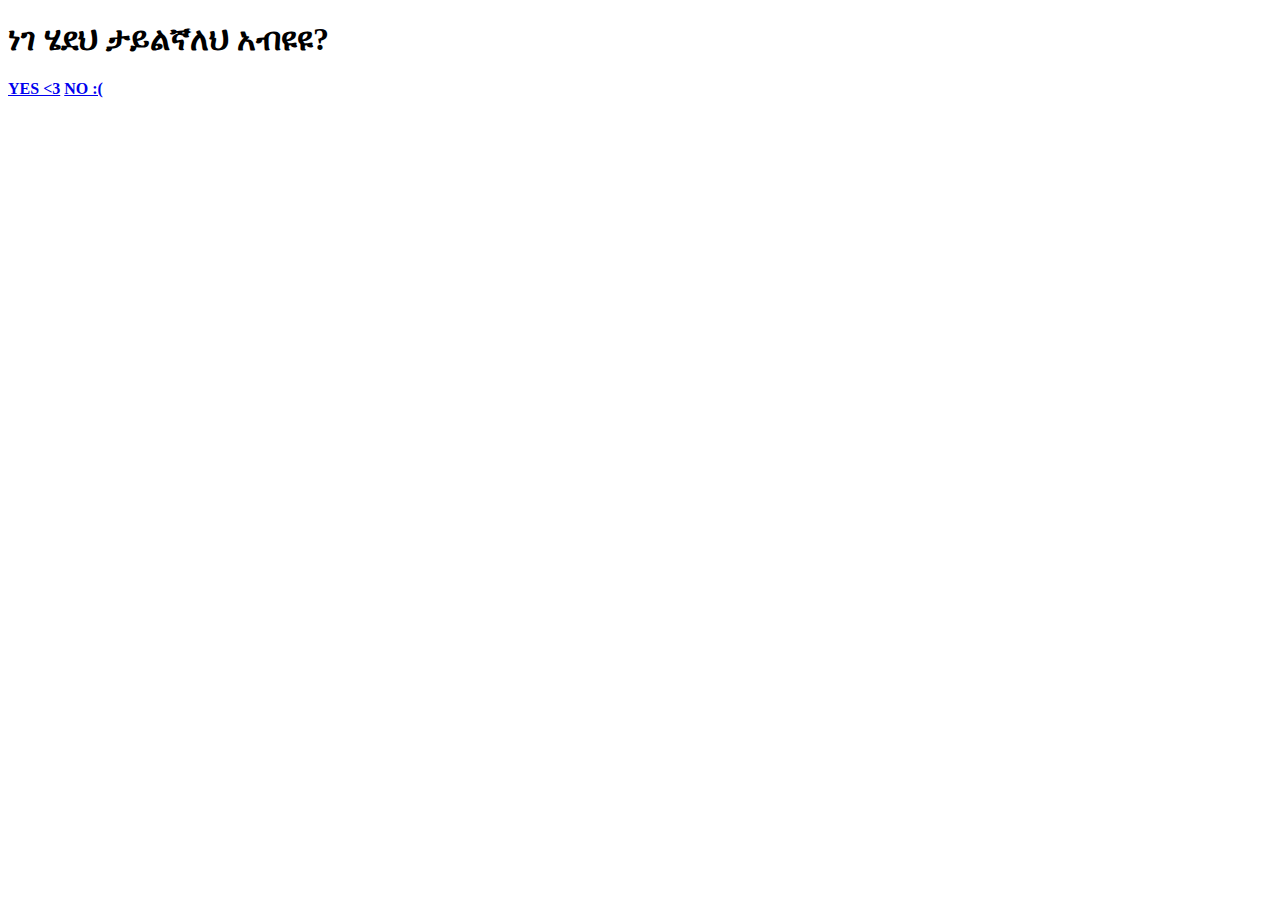
==== index.html @ d20b76c8 "update index.html" ====
<!DOCTYPE html>
<html lang="en">
<head>
    <meta charset="UTF-8">
    <meta name="viewport" content="width=device-width, initial-scale=1.0">
    <title><3</title>

    <link rel="stylesheet" href="css/style.css">
</head>
<body>
    <h1>ነገ ሄደህ ታይልኛለህ አብዩዩ?</h1>
    <a href="#" class="button" id="yes"><b>YES <3</b></a>
    <a href="#" class="button" id="no"><b>NO :(</b></a>

    <script>
        let yes=document.getElementById("yes")
        yes.addEventListener("click",function(e){
            alert("I knew you'd acept, love you <3");
        })
        let no=document.getElementById("no")
        no.addEventListener("mousemove",function(e){
            // Generate 2 random numbers (x,y)
            let x = Math.round(Math.random() * 93);
            let y = Math.round(Math.random() * 93);

            no.style.left = x+"%";
            no.style.top = y+"%";
        })

        no.addEventListener("click",function(e){
            alert("How did u do that??");
        })
    </script>
</body>
</html>
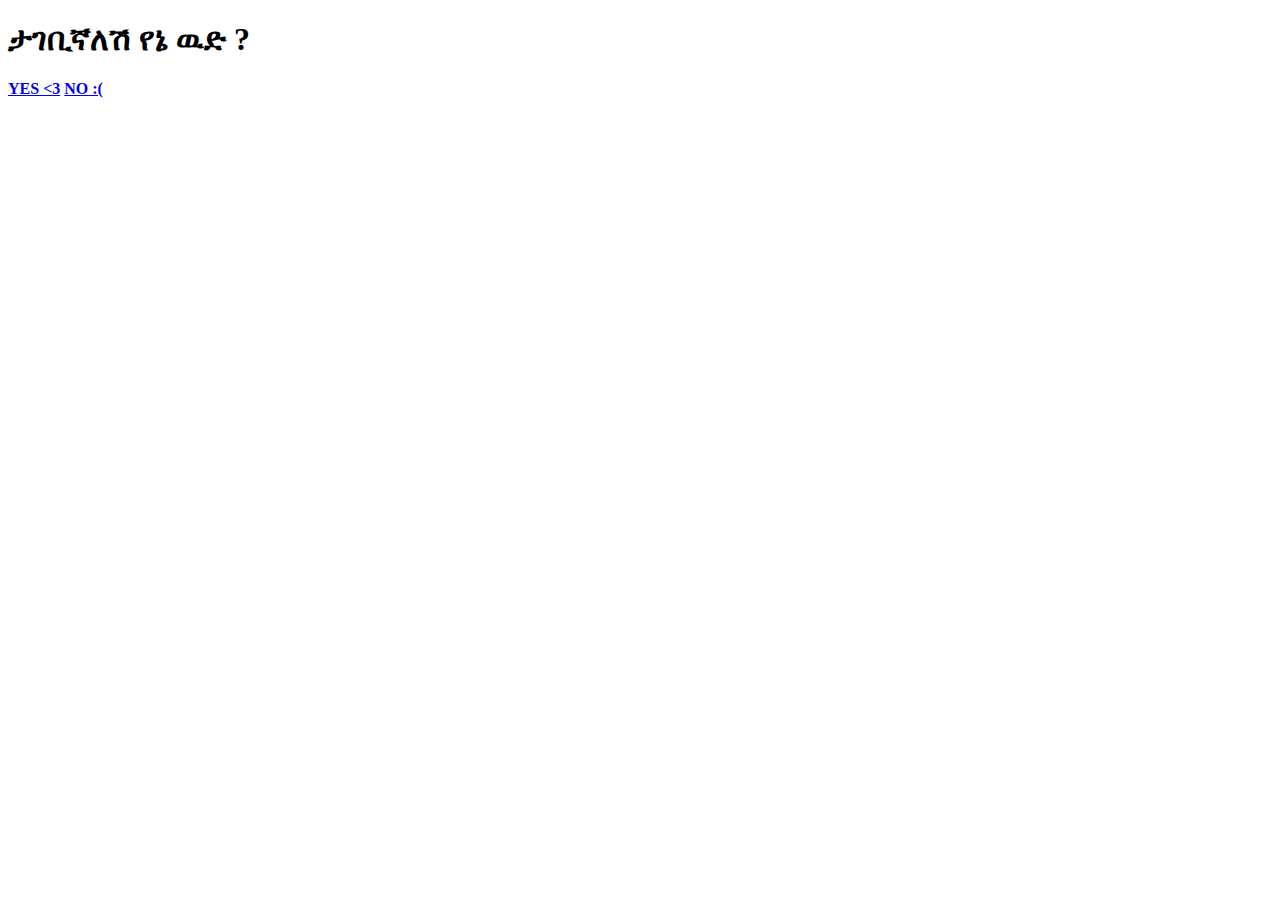
==== commit 1567a3da: "update index.html" ====
--- a/index.html
+++ b/index.html
@@ -8,14 +8,14 @@
     <link rel="stylesheet" href="css/style.css">
 </head>
 <body>
-    <h1>ነገ ሄደህ ታይልኛለህ አብዩዩ?</h1>
+    <h1> ታገቢኛለሽ የኔ ዉድ ?</h1>
     <a href="#" class="button" id="yes"><b>YES <3</b></a>
     <a href="#" class="button" id="no"><b>NO :(</b></a>
 
     <script>
         let yes=document.getElementById("yes")
         yes.addEventListener("click",function(e){
-            alert("I knew you'd acept, love you <3");
+            alert("ምን አማራጭ አለሽ ላቭ  <3");
         })
         let no=document.getElementById("no")
         no.addEventListener("mousemove",function(e){
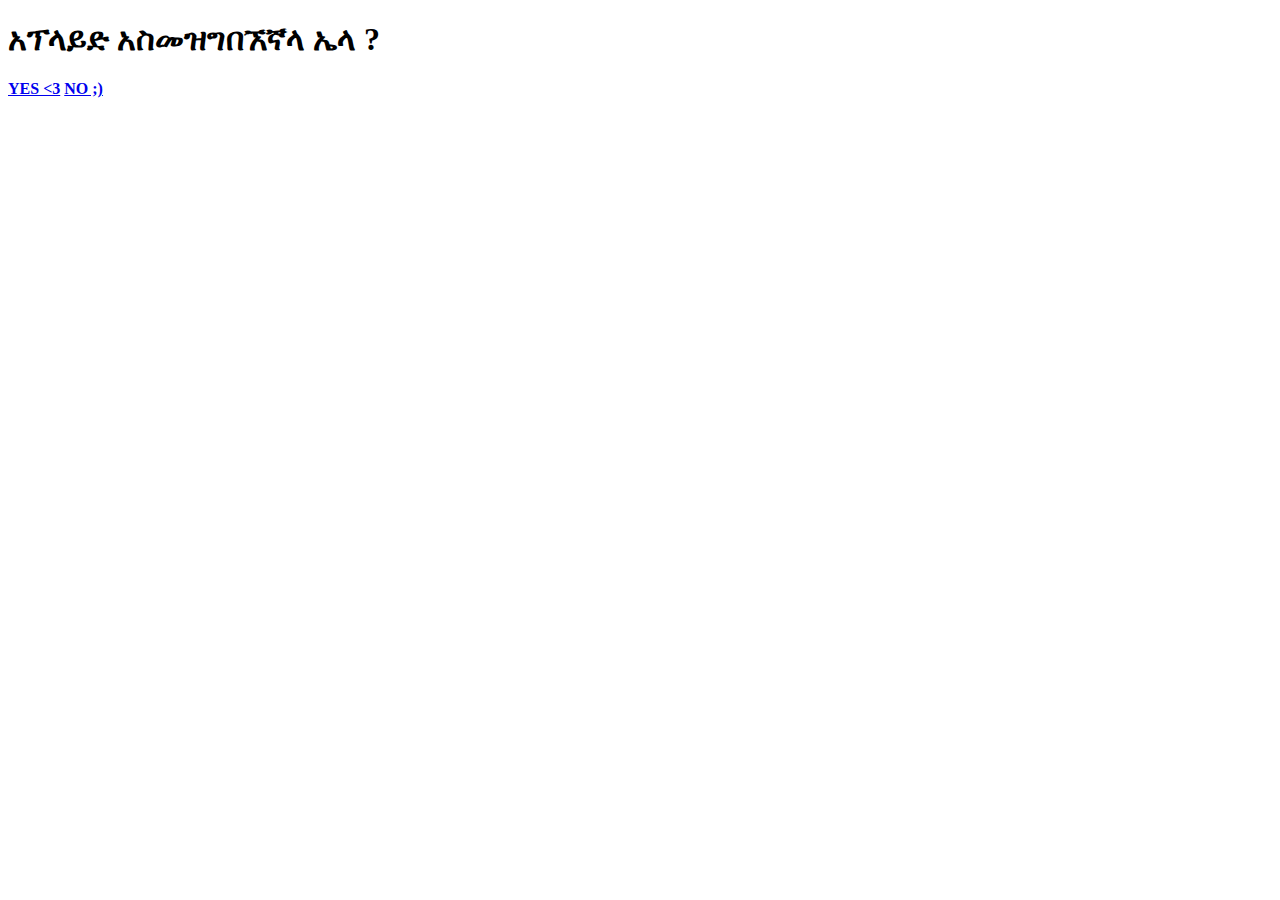
==== commit 74dba62a: "Update to index.html" ====
--- a/index.html
+++ b/index.html
@@ -8,14 +8,14 @@
     <link rel="stylesheet" href="css/style.css">
 </head>
 <body>
-    <h1> ታገቢኛለሽ የኔ ዉድ ?</h1>
+    <h1> አፕላይድ አስመዝግበኧኛላ ኤላ ?</h1>
     <a href="#" class="button" id="yes"><b>YES <3</b></a>
-    <a href="#" class="button" id="no"><b>NO :(</b></a>
+    <a href="#" class="button" id="no"><b>NO ;)</b></a>
 
     <script>
         let yes=document.getElementById("yes")
         yes.addEventListener("click",function(e){
-            alert("ምን አማራጭ አለሽ ላቭ  <3");
+            alert("ምን አማራጭ አለህ ታዲያ ማን  <3");
         })
         let no=document.getElementById("no")
         no.addEventListener("mousemove",function(e){
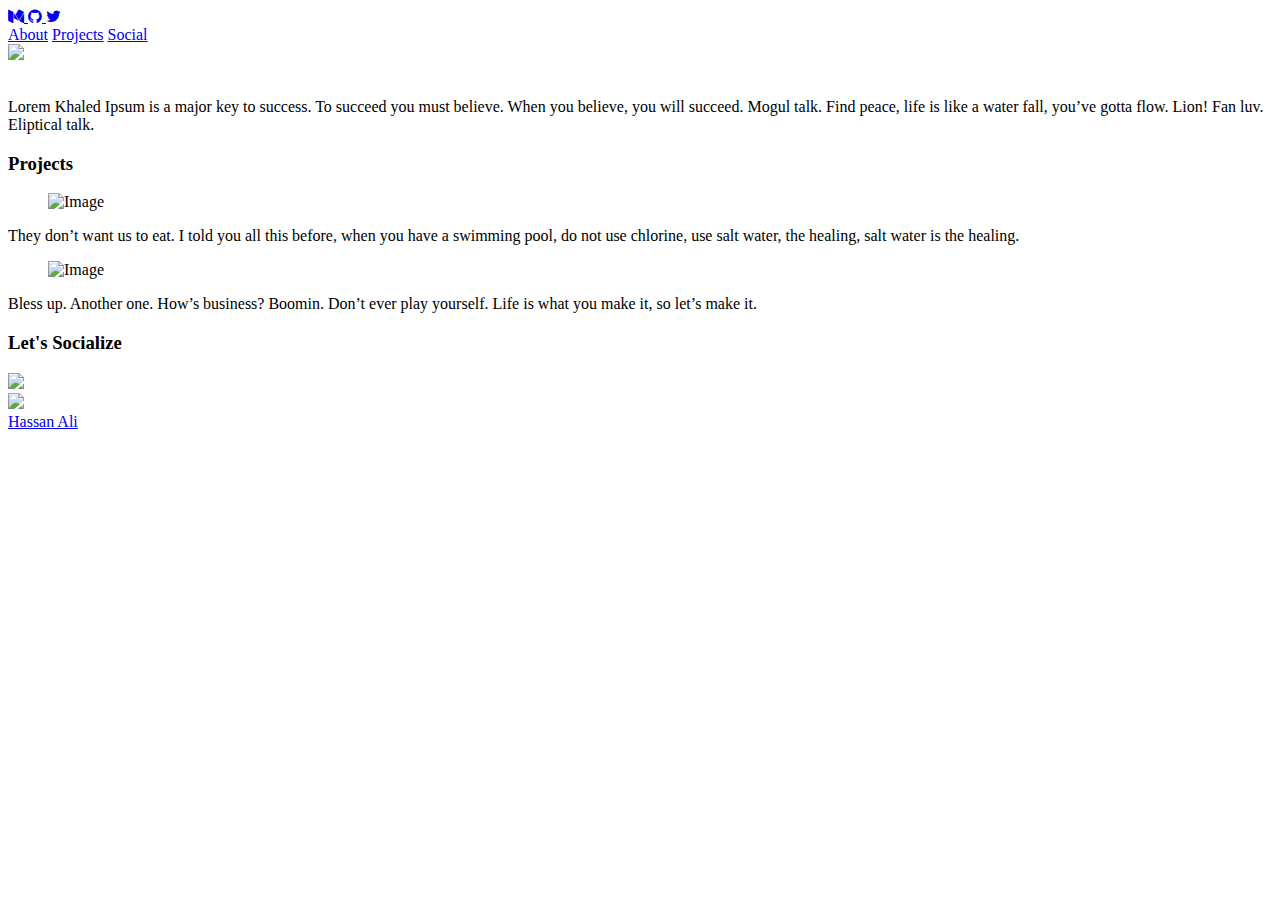
==== commit 29150224: "portfolio" ====
--- a/index.html
+++ b/index.html
@@ -1,35 +1,136 @@
 <!DOCTYPE html>
-<html lang="en">
+<html>
 <head>
-    <meta charset="UTF-8">
-    <meta name="viewport" content="width=device-width, initial-scale=1.0">
-    <title><3</title>
+	<title>Portfolio</title>
+	<!-- css files -->
+	<link rel="stylesheet" href="https://maxcdn.bootstrapcdn.com/font-awesome/4.6.3/css/font-awesome.min.css">
+	<link rel="stylesheet" type="text/css" href="https://cdnjs.cloudflare.com/ajax/libs/bulma/0.3.1/css/bulma.min.css">
+	<link rel="stylesheet" type="text/css" href="assets/css/styles.css">
 
-    <link rel="stylesheet" href="css/style.css">
+	<link rel="icon" type="image/x-icon" href="assets/img/favicon.png">
+	<meta name="author" content="Hassan Ali">
+	<meta name="viewport" content="width=device-width, initial-scale=1.0">
 </head>
-<body>
-    <h1> አፕላይድ አስመዝግበኧኛላ ኤላ ?</h1>
-    <a href="#" class="button" id="yes"><b>YES <3</b></a>
-    <a href="#" class="button" id="no"><b>NO ;)</b></a>
+	<body>
+		<!-- Navbar -->
+		<nav class="nav container void-background">
+			<!-- This "nav-menu" is hidden on mobile -->
+			<!-- Add the modifier "is-active" to display it on mobile -->
+			<div class="nav-left">
+				<a href="http://medium.com/@hassanhelfi/" class="nav-item">
+					<span class="icon">
+						<i class="fa fa-medium"></i>
+					</span>
+				</a>
+				<a href="http://github.com/helfi92" class="nav-item">
+					<span class="icon">
+						<i class="fa fa-github"></i>
+					</span>
+				</a>
+				<a href="https://twitter.com/hassanhelfi" class="nav-item">
+					<span class="icon">
+						<i class="fa fa-twitter"></i>
+					</span>
+				</a>				
+			</div>
 
-    <script>
-        let yes=document.getElementById("yes")
-        yes.addEventListener("click",function(e){
-            alert("ምን አማራጭ አለህ ታዲያ ማን  <3");
-        })
-        let no=document.getElementById("no")
-        no.addEventListener("mousemove",function(e){
-            // Generate 2 random numbers (x,y)
-            let x = Math.round(Math.random() * 93);
-            let y = Math.round(Math.random() * 93);
+			<div class="nav-right nav-menu">
+				<a class="nav-item" href="#about">About</a>
+				<a class="nav-item" href="#projects">Projects</a>
+				<a class="nav-item" href="#social">Social</a>
+			</div>
 
-            no.style.left = x+"%";
-            no.style.top = y+"%";
-        })
+			<!-- This "nav-toggle" hamburger menu is only visible on mobile -->
+			<!-- You need JavaScript to toggle the "is-active" class on "nav-menu" -->
+			<span class="nav-toggle">
+				<span></span>
+				<span></span>
+				<span></span>
+			</span>
+		</nav>
+				
+		<!-- About Me -->
+		<section id="about" class="section section-1">
+			<div class="container has-text-centered">
+				<!-- Source: https://flic.kr/p/pAZBNK -->
+				<img class="avatar" src="assets/img/profile.png">
+			</div>
+			<div class="container"></br>
+				<p class="intro">
+					Lorem Khaled Ipsum is a major key to success. To succeed you must believe. When you believe, you will succeed. Mogul talk. Find peace, life is like a water fall, you’ve gotta flow. Lion! Fan luv. Eliptical talk.
+				</p>
+			</div>
+		</section>
+		
+		<!-- Projects -->
+		<section  id="projects" class="section section-2">
+			<div class="container">
+				<div class="has-text-centered">
+					<h3 class="title is-3">Projects</h3>
+				</div>
+				
+				<div class="columns is-multiline is-desktop">
+					<!-- Project 1 -->
+					<div class="column">
+						<div class="box project-text">
+							<article>
+								<div>
+									<figure class="image project-figure">
+										<img src="assets/img/project-1.jpg" alt="Image">
+									</figure>
+								</div>
+								<div>			
+									<p>
+										They don’t want us to eat. I told you all this before, when you have a swimming pool, do not use chlorine, use salt water, the healing, salt water is the healing.
+									</p>
+								</div>
+							</article>
+						</div>
+					</div>
+					<!-- Project 2 -->
+					<div class="column">
+						<div class="box project-text">
+							<article>
+								<div>
+									<figure class="image project-figure">
+										<img src="assets/img/project-2.jpg" alt="Image">
+									</figure>
+								</div>
+								<div>			
+									<p>
+										Bless up. Another one. How’s business? Boomin. Don’t ever play yourself. Life is what you make it, so let’s make it.
+									</p>
+								</div>
+							</article>
+						</div>
+					</div>
+				</div>
+			</div>
+		</section>
 
-        no.addEventListener("click",function(e){
-            alert("How did u do that??");
-        })
-    </script>
-</body>
+		<!-- Social -->
+		<section id="social" class="section section-3">
+			<div class="container">
+				<div class="has-text-centered">					
+					<h3 class="title is-3">Let's Socialize</h3>
+				</div>
+				<div class="social-container columns">
+					<div class="column is-6 has-text-centered">
+						<a target="_blank" href="https://ca.linkedin.com/in/hassan-ali-6132468a"><img class="" src="assets/img/linkedin.png"></a>
+					</div>
+					<div class="column is-6 has-text-centered">
+						<a target="_blank" href="https://www.facebook.com/Hassan.Helfi"><img class="" src="assets/img/facebook.png"></a>
+					</div>
+				</div>
+			</div>
+		</section>	
+		
+		<!-- Footer -->
+		<section class="section-4 has-text-centered container">
+			<a href="http://www.hassanali.me/about">Hassan Ali</a>
+		</section>
+		
+		<!-- Scripts  -->
+		<script src="controller.js"></script>		
+	</body>	
 </html>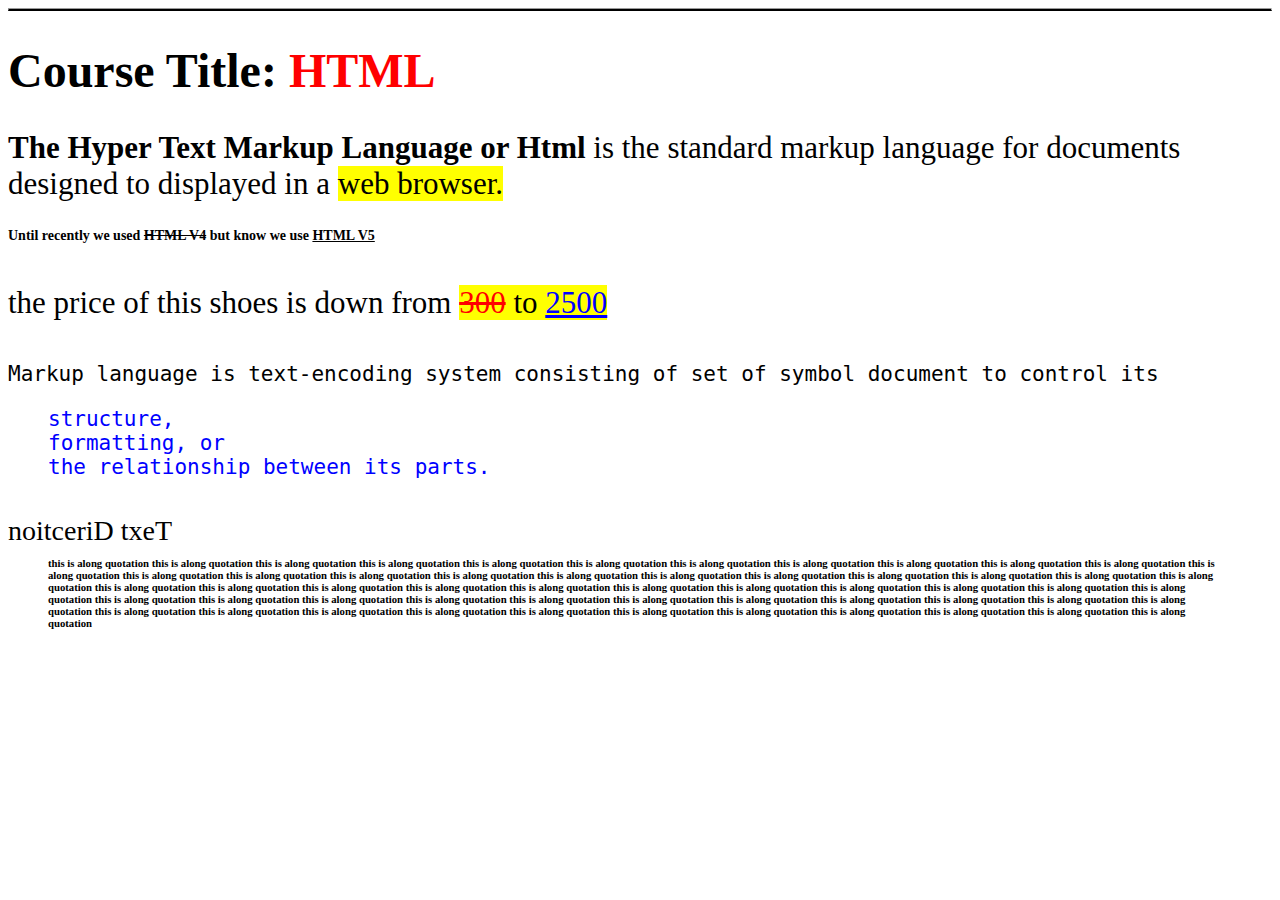
==== commit 3d463de8: "index.html" ====
--- a/index.html
+++ b/index.html
@@ -1,136 +1,38 @@
 <!DOCTYPE html>
-<html>
+<html lang="en">
 <head>
-	<title>Portfolio</title>
-	<!-- css files -->
-	<link rel="stylesheet" href="https://maxcdn.bootstrapcdn.com/font-awesome/4.6.3/css/font-awesome.min.css">
-	<link rel="stylesheet" type="text/css" href="https://cdnjs.cloudflare.com/ajax/libs/bulma/0.3.1/css/bulma.min.css">
-	<link rel="stylesheet" type="text/css" href="assets/css/styles.css">
+	<meta charset="UTF-8">
+	<meta http-equiv="X-UA-Compatible" content="IE=edge">
+	<meta name="viewport" content="width=device-width, initial-scale=1.0">
+	<title>Document</title>
+</head>
+<body>
+	
+	
+	
+	<hr/style="border-bottom: 2px solid black;">
+	<h1 style="font-size: 48px;"> Course Title: <span style="color: red;">HTML</span></h1>
+	
+	
 
-	<link rel="icon" type="image/x-icon" href="assets/img/favicon.png">
-	<meta name="author" content="Hassan Ali">
-	<meta name="viewport" content="width=device-width, initial-scale=1.0">
-</head>
-	<body>
-		<!-- Navbar -->
-		<nav class="nav container void-background">
-			<!-- This "nav-menu" is hidden on mobile -->
-			<!-- Add the modifier "is-active" to display it on mobile -->
-			<div class="nav-left">
-				<a href="http://medium.com/@hassanhelfi/" class="nav-item">
-					<span class="icon">
-						<i class="fa fa-medium"></i>
-					</span>
-				</a>
-				<a href="http://github.com/helfi92" class="nav-item">
-					<span class="icon">
-						<i class="fa fa-github"></i>
-					</span>
-				</a>
-				<a href="https://twitter.com/hassanhelfi" class="nav-item">
-					<span class="icon">
-						<i class="fa fa-twitter"></i>
-					</span>
-				</a>				
-			</div>
+	<h2 style="font-weight: normal; font-size: 31px;"> <strong>The Hyper Text Markup Language or Html</strong> is the standard markup language for documents designed to displayed in a <span style="background: yellow;">web browser.</h2>
 
-			<div class="nav-right nav-menu">
-				<a class="nav-item" href="#about">About</a>
-				<a class="nav-item" href="#projects">Projects</a>
-				<a class="nav-item" href="#social">Social</a>
-			</div>
+	<h3 style="font-size: 14px;"><b>Until recently we used</b> <del>HTML V4</del> but know we use <u>HTML V5</u></h3>
+	
+		
 
-			<!-- This "nav-toggle" hamburger menu is only visible on mobile -->
-			<!-- You need JavaScript to toggle the "is-active" class on "nav-menu" -->
-			<span class="nav-toggle">
-				<span></span>
-				<span></span>
-				<span></span>
-			</span>
-		</nav>
-				
-		<!-- About Me -->
-		<section id="about" class="section section-1">
-			<div class="container has-text-centered">
-				<!-- Source: https://flic.kr/p/pAZBNK -->
-				<img class="avatar" src="assets/img/profile.png">
-			</div>
-			<div class="container"></br>
-				<p class="intro">
-					Lorem Khaled Ipsum is a major key to success. To succeed you must believe. When you believe, you will succeed. Mogul talk. Find peace, life is like a water fall, you’ve gotta flow. Lion! Fan luv. Eliptical talk.
-				</p>
-			</div>
-		</section>
-		
-		<!-- Projects -->
-		<section  id="projects" class="section section-2">
-			<div class="container">
-				<div class="has-text-centered">
-					<h3 class="title is-3">Projects</h3>
-				</div>
-				
-				<div class="columns is-multiline is-desktop">
-					<!-- Project 1 -->
-					<div class="column">
-						<div class="box project-text">
-							<article>
-								<div>
-									<figure class="image project-figure">
-										<img src="assets/img/project-1.jpg" alt="Image">
-									</figure>
-								</div>
-								<div>			
-									<p>
-										They don’t want us to eat. I told you all this before, when you have a swimming pool, do not use chlorine, use salt water, the healing, salt water is the healing.
-									</p>
-								</div>
-							</article>
-						</div>
-					</div>
-					<!-- Project 2 -->
-					<div class="column">
-						<div class="box project-text">
-							<article>
-								<div>
-									<figure class="image project-figure">
-										<img src="assets/img/project-2.jpg" alt="Image">
-									</figure>
-								</div>
-								<div>			
-									<p>
-										Bless up. Another one. How’s business? Boomin. Don’t ever play yourself. Life is what you make it, so let’s make it.
-									</p>
-								</div>
-							</article>
-						</div>
-					</div>
-				</div>
-			</div>
-		</section>
+	
+	
+	<h4 style="font-size: 31px;font-weight: normal;"> the price of this shoes is down from <span style="background: yellow;"><del style="color: red;">300</del> to <span style="color: blue;"><u>2500</u></span></span></h4>
+	
 
-		<!-- Social -->
-		<section id="social" class="section section-3">
-			<div class="container">
-				<div class="has-text-centered">					
-					<h3 class="title is-3">Let's Socialize</h3>
-				</div>
-				<div class="social-container columns">
-					<div class="column is-6 has-text-centered">
-						<a target="_blank" href="https://ca.linkedin.com/in/hassan-ali-6132468a"><img class="" src="assets/img/linkedin.png"></a>
-					</div>
-					<div class="column is-6 has-text-centered">
-						<a target="_blank" href="https://www.facebook.com/Hassan.Helfi"><img class="" src="assets/img/facebook.png"></a>
-					</div>
-				</div>
-			</div>
-		</section>	
-		
-		<!-- Footer -->
-		<section class="section-4 has-text-centered container">
-			<a href="http://www.hassanali.me/about">Hassan Ali</a>
-		</section>
-		
-		<!-- Scripts  -->
-		<script src="controller.js"></script>		
-	</body>	
+
+
+	<h5 style="font-size: 21px;font-weight: normal;"><pre>Markup language is text-encoding system consisting of set of symbol document to control its <blockquote style="color: blue;">structure,<br/>formatting, or<br/>the relationship between its parts.</blockquote></pre></h5>
+	
+
+	<h6><span style="font-size: 28px;font-weight: normal;">noitceriD txeT</span><blockquote>this is along quotation this is along quotation this is along quotation this is along quotation this is along quotation this is along quotation this is along quotation this is along quotation this is along quotation this is along quotation this is along quotation this is along quotation this is along quotation this is along quotation this is along quotation this is along quotation this is along quotation this is along quotation this is along quotation this is along quotation this is along quotation this is along quotation this is along quotation this is along quotation this is along quotation this is along quotation this is along quotation this is along quotation this is along quotation this is along quotation this is along quotation this is along quotation this is along quotation this is along quotation this is along quotation this is along quotation this is along quotation this is along quotation this is along quotation this is along quotation this is along quotation this is along quotation this is along quotation this is along quotation this is along quotation this is along quotation this is along quotation this is along quotation this is along quotation this is along quotation this is along quotation
+		this is along quotation this is along quotation this is along quotation this is along quotation this is along quotation </blockquote></h6>
+
+</body>
 </html>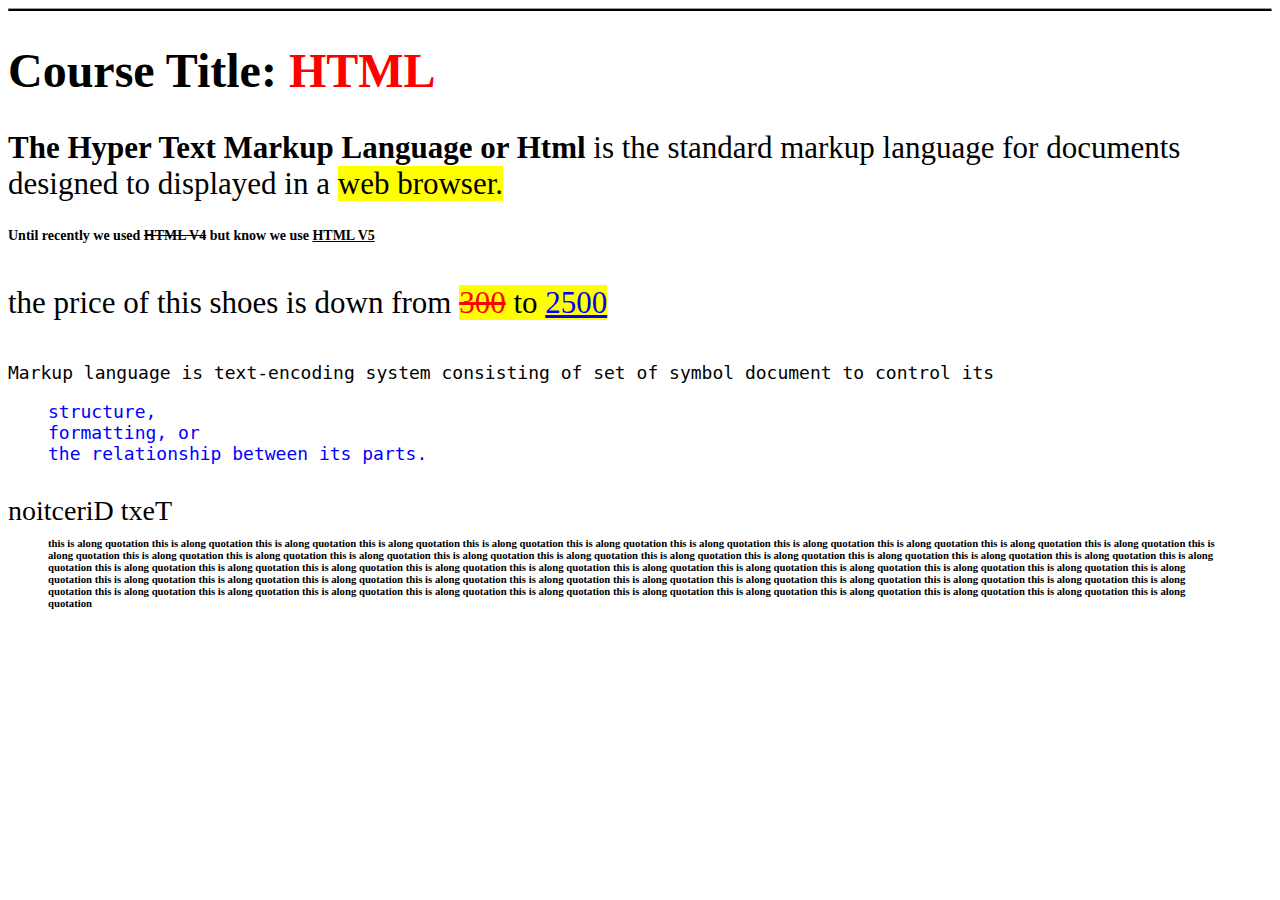
==== commit 46c2b3f2: "mlb_tweet" ====
--- a/index.html
+++ b/index.html
@@ -28,7 +28,7 @@
 
 
 
-	<h5 style="font-size: 21px;font-weight: normal;"><pre>Markup language is text-encoding system consisting of set of symbol document to control its <blockquote style="color: blue;">structure,<br/>formatting, or<br/>the relationship between its parts.</blockquote></pre></h5>
+	<h5 style="font-size: 18px;font-weight: normal;"><pre>Markup language is text-encoding system consisting of set of symbol document to control its <blockquote style="color: blue;">structure,<br/>formatting, or<br/>the relationship between its parts.</blockquote></pre></h5>
 	
 
 	<h6><span style="font-size: 28px;font-weight: normal;">noitceriD txeT</span><blockquote>this is along quotation this is along quotation this is along quotation this is along quotation this is along quotation this is along quotation this is along quotation this is along quotation this is along quotation this is along quotation this is along quotation this is along quotation this is along quotation this is along quotation this is along quotation this is along quotation this is along quotation this is along quotation this is along quotation this is along quotation this is along quotation this is along quotation this is along quotation this is along quotation this is along quotation this is along quotation this is along quotation this is along quotation this is along quotation this is along quotation this is along quotation this is along quotation this is along quotation this is along quotation this is along quotation this is along quotation this is along quotation this is along quotation this is along quotation this is along quotation this is along quotation this is along quotation this is along quotation this is along quotation this is along quotation this is along quotation this is along quotation this is along quotation this is along quotation this is along quotation this is along quotation
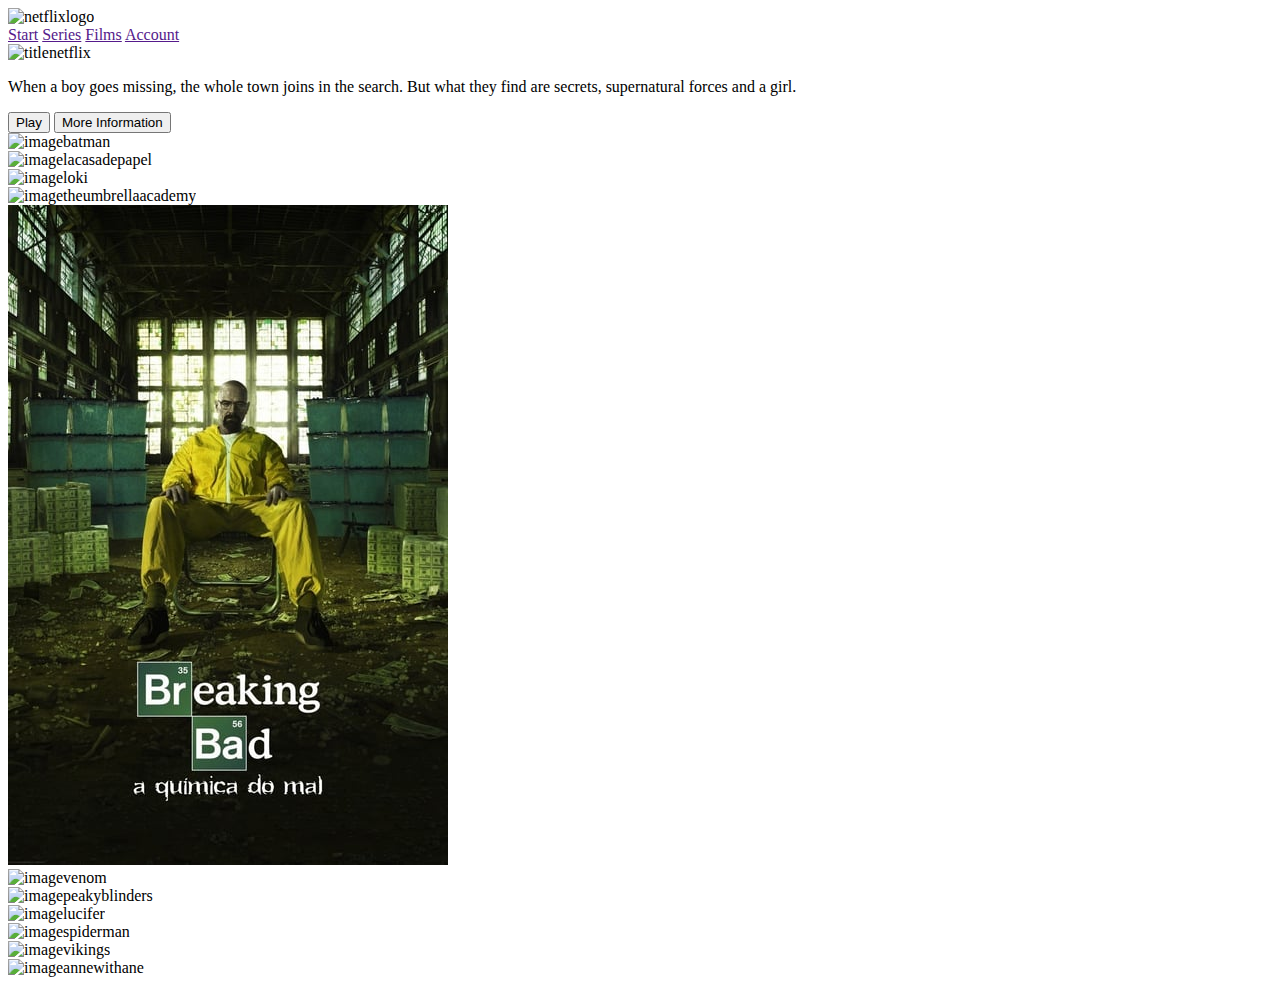
==== commit 60e4c545: "update-index" ====
--- a/index.html
+++ b/index.html
@@ -1,38 +1,92 @@
 <!DOCTYPE html>
-<html lang="en">
+<html lang="pt-BR">
 <head>
-	<meta charset="UTF-8">
-	<meta http-equiv="X-UA-Compatible" content="IE=edge">
-	<meta name="viewport" content="width=device-width, initial-scale=1.0">
-	<title>Document</title>
+    <meta charset="UTF-8">
+    <meta http-equiv="X-UA-Compatible" content="IE=edge">
+    <meta name="viewport" content="width=device-width, initial-scale=1.0">
+    <link rel="stylesheet" href="style/style.css">
+    <link rel="stylesheet" href="style/responsive.css">
+    <link rel="stylesheet" href="./style/owl/owl.carousel.min.css">
+    <link rel="stylesheet" href="./style/owl/owl.theme.default.min.css">
+    <link rel="shortcut icon" href="style/img/icon.ico" type="image/x-icon">
+    <link rel="preconnect" href="https://fonts.googleapis.com">
+    <link rel="preconnect" href="https://fonts.gstatic.com" crossorigin>
+    <link href="https://fonts.googleapis.com/css2?family=Roboto:wght@300;400;700;900&display=swap" rel="stylesheet">
+    <title>Netflix Clone</title>
 </head>
 <body>
-	
-	
-	
-	<hr/style="border-bottom: 2px solid black;">
-	<h1 style="font-size: 48px;"> Course Title: <span style="color: red;">HTML</span></h1>
-	
-	
-
-	<h2 style="font-weight: normal; font-size: 31px;"> <strong>The Hyper Text Markup Language or Html</strong> is the standard markup language for documents designed to displayed in a <span style="background: yellow;">web browser.</h2>
-
-	<h3 style="font-size: 14px;"><b>Until recently we used</b> <del>HTML V4</del> but know we use <u>HTML V5</u></h3>
-	
-		
-
-	
-	
-	<h4 style="font-size: 31px;font-weight: normal;"> the price of this shoes is down from <span style="background: yellow;"><del style="color: red;">300</del> to <span style="color: blue;"><u>2500</u></span></span></h4>
-	
-
-
-
-	<h5 style="font-size: 18px;font-weight: normal;"><pre>Markup language is text-encoding system consisting of set of symbol document to control its <blockquote style="color: blue;">structure,<br/>formatting, or<br/>the relationship between its parts.</blockquote></pre></h5>
-	
-
-	<h6><span style="font-size: 28px;font-weight: normal;">noitceriD txeT</span><blockquote>this is along quotation this is along quotation this is along quotation this is along quotation this is along quotation this is along quotation this is along quotation this is along quotation this is along quotation this is along quotation this is along quotation this is along quotation this is along quotation this is along quotation this is along quotation this is along quotation this is along quotation this is along quotation this is along quotation this is along quotation this is along quotation this is along quotation this is along quotation this is along quotation this is along quotation this is along quotation this is along quotation this is along quotation this is along quotation this is along quotation this is along quotation this is along quotation this is along quotation this is along quotation this is along quotation this is along quotation this is along quotation this is along quotation this is along quotation this is along quotation this is along quotation this is along quotation this is along quotation this is along quotation this is along quotation this is along quotation this is along quotation this is along quotation this is along quotation this is along quotation this is along quotation
-		this is along quotation this is along quotation this is along quotation this is along quotation this is along quotation </blockquote></h6>
-
-</body>
+    <div id="cover">
+        <header id="header">
+            <div class="left">
+                <img class="netflixlogo" src="./style/img/netflixlogo.png" alt="netflixlogo" width="90">
+                <nav class="nav">
+                   <a class="a-inicio" href="">Start</a>
+                   <a class="a-series" href="">Series</a>
+                   <a class="a-filmes" href="">Films</a>
+                   <a class="a-bombando" href="">Account</a>
+                </nav>
+            </div>
+            <div class="right"> 
+                <nav class="nav2">
+                    <a href=""><i class="fa-solid fa-magnifying-glass nav-icon"></i></a>
+                    <a class="a2" href=""><i class="fa-solid fa-bell nav-icon"></i></a>
+                </nav>
+            </div>
+        </header>
+        <main>
+            <div class="featuremovie">
+                <div class="description">
+                    <img class="title" src="./style/img/title.png" alt="titlenetflix" width="500">
+                    <p class="phrase">
+                        When a boy goes missing, the whole town joins in the search. But what they find are secrets, supernatural forces and a girl.
+                    </p>
+                </div>
+                <div class="buttons">
+                     <button class="button1"><i class="fa-solid fa-play"></i>Play</button>
+                     <button class="button2"><i class="fa-solid fa-circle-info"></i>More Information</button>
+                </div>
+            </div>            
+        </main>
+    </div>
+        <div class="carouselmovies">
+            <div class="owl-carousel owl-theme">
+                <div class="item">
+                    <img class="imgcarousel" src="style/img/batman.jpg" alt="imagebatman">
+                </div>
+                <div class="item">
+                    <img class="imgcarousel" src="style/img/lacasadepapel.jpg" alt="imagelacasadepapel">
+                </div>
+                <div class="item">
+                    <img class="imgcarousel" src="style/img/loki.jpg" alt="imageloki">
+                </div>
+                <div class="item">
+                    <img class="imgcarousel" src="style/img/theumbrellaacademy.jpg" alt="imagetheumbrellaacademy">
+                </div>
+                <div class="item">
+                    <img class="imgcarousel" src="style/img/mini6.jpg" alt="imageyoungroyals">
+                </div>
+                <div class="item">
+                    <img class="imgcarousel" src="style/img/venom.jpg" alt="imagevenom">
+                </div>
+                <div class="item">
+                    <img class="imgcarousel" src="style/img/peakyblinders.jpg" alt="imagepeakyblinders">
+                </div>
+                <div class="item">
+                    <img class="imgcarousel" src="style/img/lucifer.jpg" alt="imagelucifer">
+                </div>
+                <div class="item">
+                    <img class="imgcarousel" src="style/img/spiderman.jpg" alt="imagespiderman">
+                </div>
+                <div class="item">
+                    <img class="imgcarousel" src="style/img/vikings.jpg" alt="imagevikings">
+                </div>
+                <div class="item">
+                    <img class="imgcarousel" src="style/img/annewithane.jpg" alt="imageannewithane">
+                </div>
+        </div>
+        <script src="https://kit.fontawesome.com/1b527855b4.js" crossorigin="anonymous"></script>
+        <script src="./js/owl/jquery.min.js"></script>
+        <script src="./js/owl/owl.carousel.min.js"></script>
+        <script src="./js/main.js"></script>
+    </body>
 </html>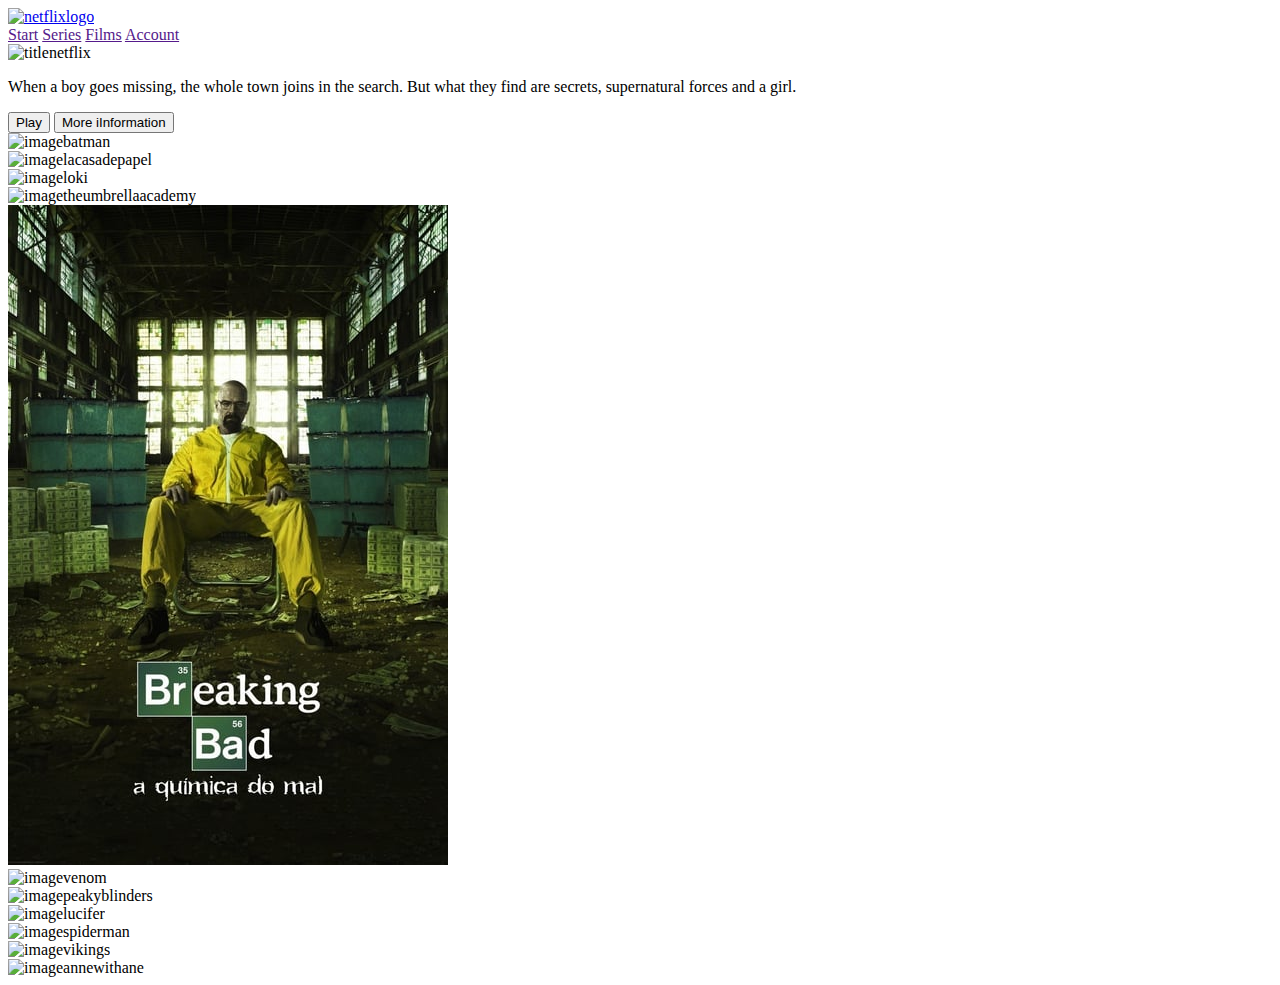
==== commit 4e4b87a4: "signIn page  linked" ====
--- a/index.html
+++ b/index.html
@@ -1,6 +1,7 @@
 <!DOCTYPE html>
 <html lang="pt-BR">
 <head>
+    
     <meta charset="UTF-8">
     <meta http-equiv="X-UA-Compatible" content="IE=edge">
     <meta name="viewport" content="width=device-width, initial-scale=1.0">
@@ -12,13 +13,16 @@
     <link rel="preconnect" href="https://fonts.googleapis.com">
     <link rel="preconnect" href="https://fonts.gstatic.com" crossorigin>
     <link href="https://fonts.googleapis.com/css2?family=Roboto:wght@300;400;700;900&display=swap" rel="stylesheet">
-    <title>Netflix Clone</title>
+    <title>Netflix</title>
 </head>
 <body>
     <div id="cover">
         <header id="header">
             <div class="left">
+                <a href="home.html">
                 <img class="netflixlogo" src="./style/img/netflixlogo.png" alt="netflixlogo" width="90">
+
+                </a>
                 <nav class="nav">
                    <a class="a-inicio" href="">Start</a>
                    <a class="a-series" href="">Series</a>
@@ -43,7 +47,7 @@
                 </div>
                 <div class="buttons">
                      <button class="button1"><i class="fa-solid fa-play"></i>Play</button>
-                     <button class="button2"><i class="fa-solid fa-circle-info"></i>More Information</button>
+                     <button class="button2"><i class="fa-solid fa-circle-info"></i>More iInformation</button>
                 </div>
             </div>            
         </main>
@@ -84,6 +88,8 @@
                     <img class="imgcarousel" src="style/img/annewithane.jpg" alt="imageannewithane">
                 </div>
         </div>
+
+        <footer></footer>
         <script src="https://kit.fontawesome.com/1b527855b4.js" crossorigin="anonymous"></script>
         <script src="./js/owl/jquery.min.js"></script>
         <script src="./js/owl/owl.carousel.min.js"></script>
